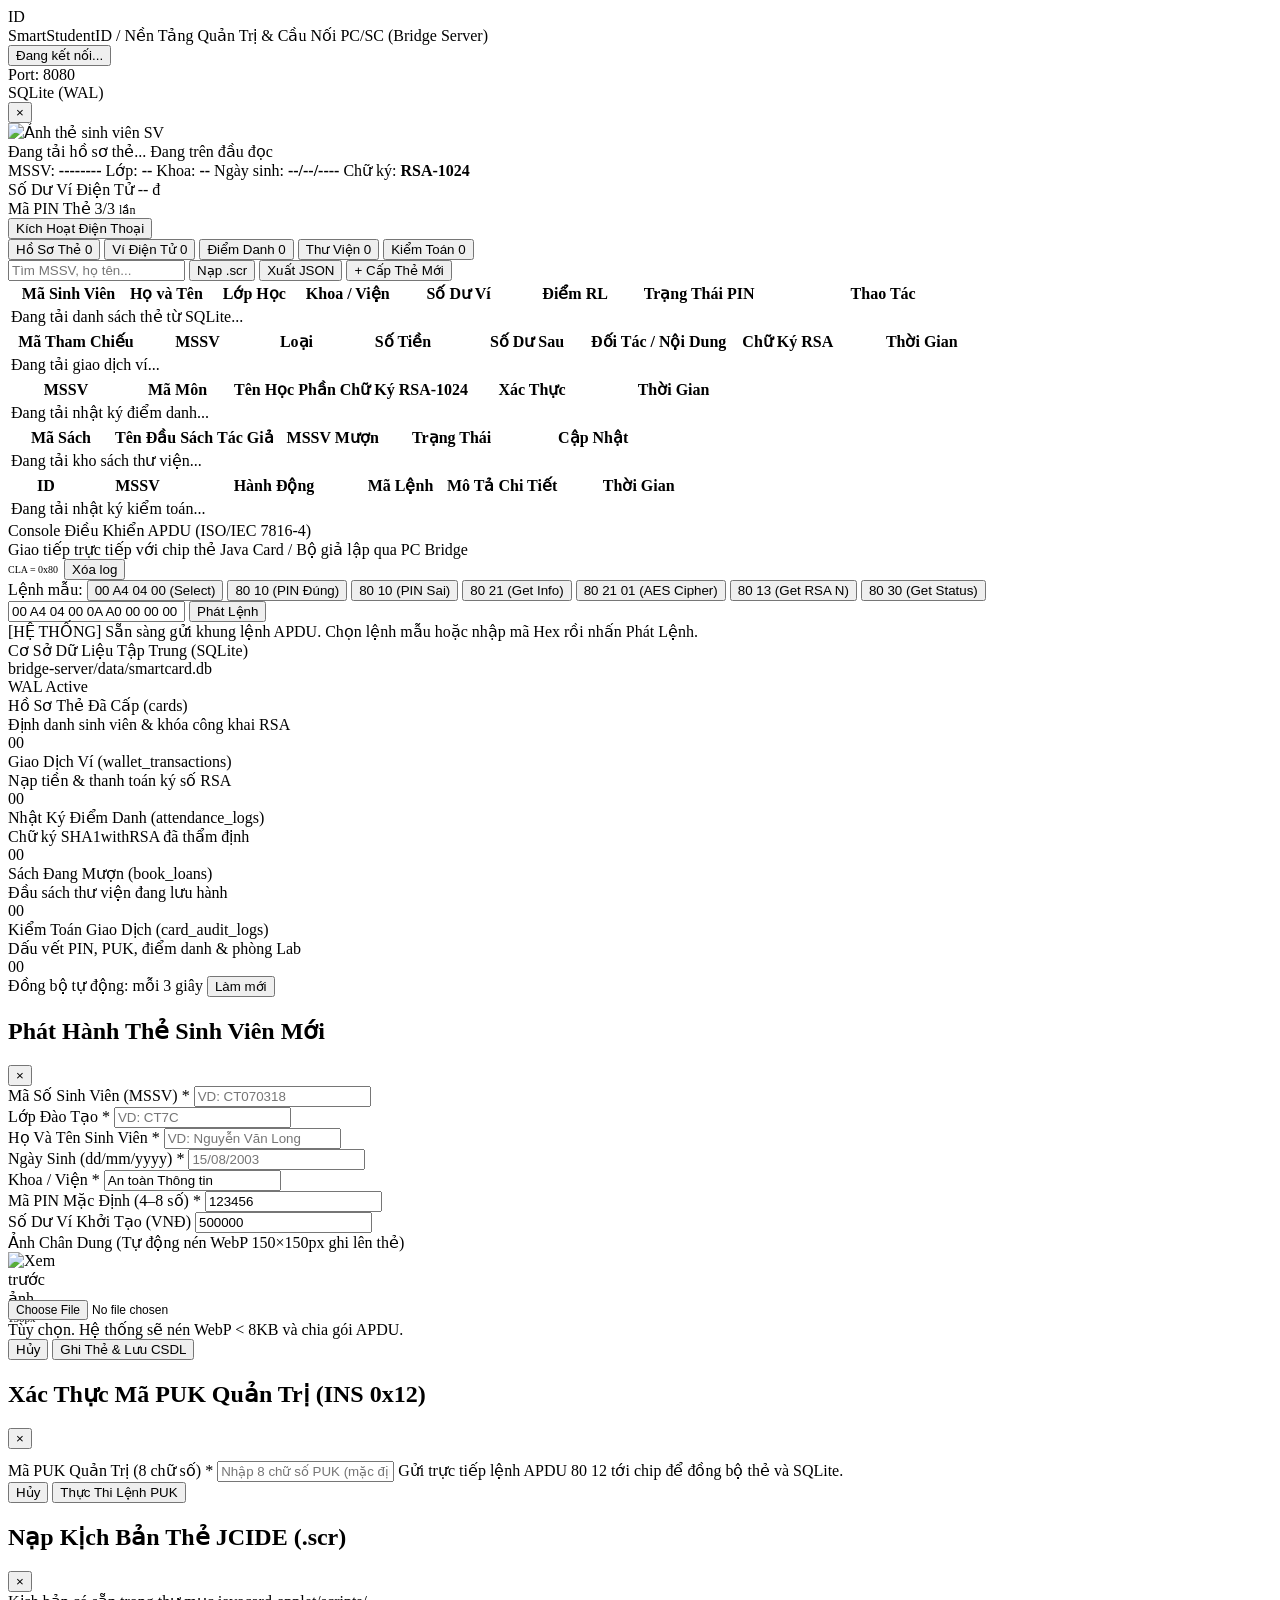
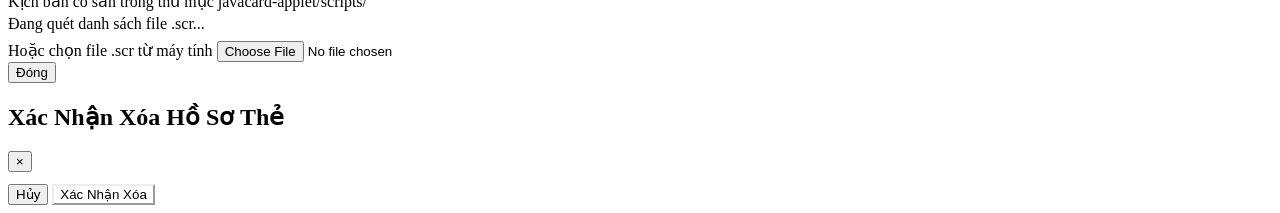
==== bridge-server/web/index.html @ d1e77b1d "feat(bridge): implement M1 refined pragmatic PC web dashboard" ====
<!DOCTYPE html>
<html lang="vi">
<head>
  <meta charset="UTF-8">
  <meta name="viewport" content="width=device-width, initial-scale=1.0">
  <title>SmartStudentID — Nền Tảng Quản Trị &amp; Cầu Nối PC/SC</title>
  <link rel="preconnect" href="https://fonts.googleapis.com">
  <link rel="preconnect" href="https://fonts.gstatic.com" crossorigin>
  <link href="https://fonts.googleapis.com/css2?family=Geist:wght@400;500;600;700&family=IBM+Plex+Mono:wght@400;500;600&display=swap" rel="stylesheet">
  <link rel="stylesheet" href="/styles.css">
</head>
<body>

  <div class="app-container">

    <!-- 1. TOP APPLICATION NAVIGATION -->
    <header class="top-nav">
      <div class="brand-group">
        <div class="logo-badge">ID</div>
        <div class="brand-text">
          <span class="brand-title">SmartStudentID</span>
          <span class="brand-divider">/</span>
          <span class="brand-subtitle">Nền Tảng Quản Trị &amp; Cầu Nối PC/SC (Bridge Server)</span>
        </div>
      </div>

      <div class="status-group">
        <button id="btnReaderReconnect" class="status-chip status-chip-btn" title="Nhấn để quét lại đầu đọc thẻ PC/SC">
          <span id="readerDot" class="status-dot virtual"></span>
          <span id="readerNameText">Đang kết nối...</span>
        </button>
        <div id="portChip" class="status-chip font-mono">Port: 8080</div>
        <div class="status-chip font-mono">SQLite (WAL)</div>
      </div>
    </header>

    <!-- INLINE NOTIFICATION BANNER -->
    <div id="toastBanner" class="toast-banner hidden" role="status">
      <span id="toastMessage"></span>
      <button id="toastCloseBtn" class="modal-close" type="button" aria-label="Đóng thông báo">&times;</button>
    </div>

    <!-- 2. ACTIVE CARD HERO BAR -->
    <section class="active-card-hero">
      <div class="avatar-frame" id="heroAvatarBox">
        <img id="heroAvatarImg" class="hidden" alt="Ảnh thẻ sinh viên">
        <span id="heroAvatarInitials">SV</span>
      </div>

      <div>
        <div class="hero-meta-title">
          <span id="heroStudentName" class="hero-student-name">Đang tải hồ sơ thẻ...</span>
          <span id="heroCardStatusTag" class="hero-tag ready">Đang trên đầu đọc</span>
        </div>
        <div class="hero-student-sub">
          <span>MSSV: <strong id="heroStudentId" class="font-mono">--------</strong></span>
          <span>Lớp: <strong id="heroClassName">--</strong></span>
          <span>Khoa: <strong id="heroDepartment">--</strong></span>
          <span>Ngày sinh: <strong id="heroDob" class="font-mono">--/--/----</strong></span>
          <span>Chữ ký: <strong id="heroRsaStatus" class="font-mono">RSA-1024</strong></span>
        </div>
      </div>

      <div class="hero-stats-strip">
        <div class="stat-unit">
          <span class="stat-label">Số Dư Ví Điện Tử</span>
          <span id="heroWalletBalance" class="stat-number font-mono positive">-- đ</span>
        </div>

        <div class="stat-unit">
          <span class="stat-label">Mã PIN Thẻ</span>
          <span id="heroPinTries" class="stat-number font-mono">3/3 <span style="font-size: 12px; font-weight: 400; color: var(--text-muted);">lần</span></span>
        </div>

        <div>
          <button id="btnTriggerPhone" class="btn-action-primary" type="button">
            Kích Hoạt Điện Thoại
          </button>
        </div>
      </div>
    </section>

    <!-- 3. MAIN DATA TABLE PANEL -->
    <main class="content-panel">
      <div class="panel-header-tabs">
        <div class="tabs-wrapper" role="tablist">
          <button class="tab-btn active" data-tab="cards" type="button">
            <span>Hồ Sơ Thẻ</span>
            <span id="tabCountCards" class="count-badge">0</span>
          </button>
          <button class="tab-btn" data-tab="wallet" type="button">
            <span>Ví Điện Tử</span>
            <span id="tabCountWallet" class="count-badge">0</span>
          </button>
          <button class="tab-btn" data-tab="attendance" type="button">
            <span>Điểm Danh</span>
            <span id="tabCountAttendance" class="count-badge">0</span>
          </button>
          <button class="tab-btn" data-tab="books" type="button">
            <span>Thư Viện</span>
            <span id="tabCountBooks" class="count-badge">0</span>
          </button>
          <button class="tab-btn" data-tab="audit" type="button">
            <span>Kiểm Toán</span>
            <span id="tabCountAudit" class="count-badge">0</span>
          </button>
        </div>

        <div class="panel-toolbar-actions">
          <input id="searchFilter" type="search" class="search-input" placeholder="Tìm MSSV, họ tên...">
          <button id="btnOpenScrModal" class="btn-action-outline" type="button">Nạp .scr</button>
          <button id="btnExportJson" class="btn-action-outline" type="button">Xuất JSON</button>
          <button id="btnOpenIssueModal" class="btn-action-primary" type="button">+ Cấp Thẻ Mới</button>
        </div>
      </div>

      <!-- Tab 1: Cards Table -->
      <div id="panelCards" class="table-scroll">
        <table class="data-table">
          <thead>
            <tr>
              <th style="width: 115px;">Mã Sinh Viên</th>
              <th>Họ và Tên</th>
              <th style="width: 95px;">Lớp Học</th>
              <th>Khoa / Viện</th>
              <th class="text-right" style="width: 130px;">Số Dư Ví</th>
              <th class="text-center" style="width: 95px;">Điểm RL</th>
              <th class="text-center" style="width: 145px;">Trạng Thái PIN</th>
              <th class="text-right" style="width: 215px;">Thao Tác</th>
            </tr>
          </thead>
          <tbody id="cardsTableBody">
            <tr><td colspan="8" class="empty-state-cell">Đang tải danh sách thẻ từ SQLite...</td></tr>
          </tbody>
        </table>
      </div>

      <!-- Tab 2: Wallet Transactions Table -->
      <div id="panelWallet" class="table-scroll hidden">
        <table class="data-table">
          <thead>
            <tr>
              <th style="width: 130px;">Mã Tham Chiếu</th>
              <th style="width: 105px;">MSSV</th>
              <th style="width: 85px;">Loại</th>
              <th class="text-right" style="width: 120px;">Số Tiền</th>
              <th class="text-right" style="width: 120px;">Số Dư Sau</th>
              <th>Đối Tác / Nội Dung</th>
              <th class="text-center" style="width: 115px;">Chữ Ký RSA</th>
              <th class="text-right" style="width: 145px;">Thời Gian</th>
            </tr>
          </thead>
          <tbody id="walletTableBody">
            <tr><td colspan="8" class="empty-state-cell">Đang tải giao dịch ví...</td></tr>
          </tbody>
        </table>
      </div>

      <!-- Tab 3: Attendance Logs Table -->
      <div id="panelAttendance" class="table-scroll hidden">
        <table class="data-table">
          <thead>
            <tr>
              <th style="width: 110px;">MSSV</th>
              <th style="width: 105px;">Mã Môn</th>
              <th>Tên Học Phần</th>
              <th>Chữ Ký RSA-1024</th>
              <th class="text-center" style="width: 120px;">Xác Thực</th>
              <th class="text-right" style="width: 155px;">Thời Gian</th>
            </tr>
          </thead>
          <tbody id="attendanceTableBody">
            <tr><td colspan="6" class="empty-state-cell">Đang tải nhật ký điểm danh...</td></tr>
          </tbody>
        </table>
      </div>

      <!-- Tab 4: Book Loans Table -->
      <div id="panelBooks" class="table-scroll hidden">
        <table class="data-table">
          <thead>
            <tr>
              <th style="width: 100px;">Mã Sách</th>
              <th>Tên Đầu Sách</th>
              <th>Tác Giả</th>
              <th style="width: 110px;">MSSV Mượn</th>
              <th class="text-center" style="width: 120px;">Trạng Thái</th>
              <th class="text-right" style="width: 155px;">Cập Nhật</th>
            </tr>
          </thead>
          <tbody id="booksTableBody">
            <tr><td colspan="6" class="empty-state-cell">Đang tải kho sách thư viện...</td></tr>
          </tbody>
        </table>
      </div>

      <!-- Tab 5: Audit Logs Table -->
      <div id="panelAudit" class="table-scroll hidden">
        <table class="data-table">
          <thead>
            <tr>
              <th style="width: 70px;">ID</th>
              <th style="width: 105px;">MSSV</th>
              <th style="width: 160px;">Hành Động</th>
              <th style="width: 85px;">Mã Lệnh</th>
              <th>Mô Tả Chi Tiết</th>
              <th class="text-right" style="width: 155px;">Thời Gian</th>
            </tr>
          </thead>
          <tbody id="auditTableBody">
            <tr><td colspan="6" class="empty-state-cell">Đang tải nhật ký kiểm toán...</td></tr>
          </tbody>
        </table>
      </div>
    </main>

    <!-- 4. LOWER SECTION: APDU CONSOLE & DATABASE SUMMARY -->
    <div class="lower-split">

      <!-- APDU Playground & Inspector -->
      <section class="sub-card">
        <div class="sub-card-header">
          <div>
            <div class="sub-card-title">Console Điều Khiển APDU (ISO/IEC 7816-4)</div>
            <div class="sub-card-caption">Giao tiếp trực tiếp với chip thẻ Java Card / Bộ giả lập qua PC Bridge</div>
          </div>
          <div style="display: flex; align-items: center; gap: 6px;">
            <span class="status-chip font-mono" style="font-size: 10px;">CLA = 0x80</span>
            <button id="btnClearApduLog" class="btn-action-outline btn-table" type="button">Xóa log</button>
          </div>
        </div>

        <div class="preset-pill-row">
          <span class="preset-label">Lệnh mẫu:</span>
          <button class="pill-btn font-mono" type="button" data-apdu="00 A4 04 00 0A A0 00 00 00 62 03 01 0C 06 01" data-label="Select Applet">00 A4 04 00 (Select)</button>
          <button class="pill-btn font-mono" type="button" data-apdu="80 10 00 00 06 31 32 33 34 35 36" data-label="Verify PIN 123456">80 10 (PIN Đúng)</button>
          <button class="pill-btn font-mono" type="button" data-apdu="80 10 00 00 06 30 30 30 30 30 30" data-label="Verify PIN Sai 000000">80 10 (PIN Sai)</button>
          <button class="pill-btn font-mono" type="button" data-apdu="80 21 00 00 00" data-label="Get Student Info UTF-8">80 21 (Get Info)</button>
          <button class="pill-btn font-mono" type="button" data-apdu="80 21 01 00 00" data-label="Get Raw AES-128 Cipher">80 21 01 (AES Cipher)</button>
          <button class="pill-btn font-mono" type="button" data-apdu="80 13 01 00 00" data-label="Get RSA Modulus N">80 13 (Get RSA N)</button>
          <button class="pill-btn font-mono" type="button" data-apdu="80 30 00 00 00" data-label="Get Academic &amp; Wallet Status">80 30 (Get Status)</button>
        </div>

        <form id="apduForm" class="console-input-bar">
          <input id="apduHexInput" type="text" class="console-input" value="00 A4 04 00 0A A0 00 00 00 62 03 01 0C 06 01" placeholder="Nhập lệnh APDU Hex (ví dụ: 80 10 00 00 06 31 32 33 34 35 36)" spellcheck="false" autocomplete="off">
          <button id="btnSendApdu" class="btn-action-primary" type="submit">Phát Lệnh</button>
        </form>

        <div id="apduLogScreen" class="console-log-screen">
          <div class="log-entry">
            <div class="log-line">
              <span class="log-time">[HỆ THỐNG]</span>
              <span>Sẵn sàng gửi khung lệnh APDU. Chọn lệnh mẫu hoặc nhập mã Hex rồi nhấn Phát Lệnh.</span>
            </div>
          </div>
        </div>
      </section>

      <!-- Database Summary & Integrity -->
      <section class="sub-card">
        <div class="sub-card-header">
          <div>
            <div class="sub-card-title">Cơ Sở Dữ Liệu Tập Trung (SQLite)</div>
            <div class="sub-card-caption">bridge-server/data/smartcard.db</div>
          </div>
          <span class="status-chip status-chip-success">WAL Active</span>
        </div>

        <div class="summary-list">
          <div class="summary-item">
            <div>
              <div class="summary-meta-title">Hồ Sơ Thẻ Đã Cấp (cards)</div>
              <div id="dbSubCardsNote" class="summary-meta-sub">Định danh sinh viên &amp; khóa công khai RSA</div>
            </div>
            <div id="dbTotalCards" class="summary-val font-mono">00</div>
          </div>

          <div class="summary-item">
            <div>
              <div class="summary-meta-title">Giao Dịch Ví (wallet_transactions)</div>
              <div class="summary-meta-sub">Nạp tiền &amp; thanh toán ký số RSA</div>
            </div>
            <div id="dbTotalWallet" class="summary-val font-mono">00</div>
          </div>

          <div class="summary-item">
            <div>
              <div class="summary-meta-title">Nhật Ký Điểm Danh (attendance_logs)</div>
              <div class="summary-meta-sub">Chữ ký SHA1withRSA đã thẩm định</div>
            </div>
            <div id="dbTotalAttendance" class="summary-val font-mono">00</div>
          </div>

          <div class="summary-item">
            <div>
              <div class="summary-meta-title">Sách Đang Mượn (book_loans)</div>
              <div class="summary-meta-sub">Đầu sách thư viện đang lưu hành</div>
            </div>
            <div id="dbBorrowedBooks" class="summary-val font-mono">00</div>
          </div>

          <div class="summary-item">
            <div>
              <div class="summary-meta-title">Kiểm Toán Giao Dịch (card_audit_logs)</div>
              <div class="summary-meta-sub">Dấu vết PIN, PUK, điểm danh &amp; phòng Lab</div>
            </div>
            <div id="dbTotalAudit" class="summary-val font-mono">00</div>
          </div>
        </div>

        <div class="sub-card-footer">
          <span id="lastSyncText" class="font-mono">Đồng bộ tự động: mỗi 3 giây</span>
          <button id="btnManualRefresh" class="btn-action-outline btn-table" type="button">Làm mới</button>
        </div>
      </section>

    </div>

  </div>

  <!-- MODAL 1: ISSUE NEW STUDENT CARD -->
  <div id="modalIssueCard" class="modal-backdrop hidden" role="dialog" aria-modal="true" aria-labelledby="modalIssueTitle">
    <div class="modal-panel">
      <div class="modal-header">
        <h2 id="modalIssueTitle" class="modal-title">Phát Hành Thẻ Sinh Viên Mới</h2>
        <button class="modal-close" type="button" data-close-modal="modalIssueCard">&times;</button>
      </div>
      <form id="issueCardForm">
        <div class="modal-body">
          <div id="issueFormError" class="form-error hidden"></div>

          <div class="form-grid-2">
            <div class="form-group">
              <label class="form-label" for="issueStudentId">Mã Số Sinh Viên (MSSV) *</label>
              <input id="issueStudentId" class="form-control font-mono" type="text" placeholder="VD: CT070318" required maxlength="20">
            </div>
            <div class="form-group">
              <label class="form-label" for="issueClassName">Lớp Đào Tạo *</label>
              <input id="issueClassName" class="form-control" type="text" placeholder="VD: CT7C" required maxlength="50">
            </div>
          </div>

          <div class="form-group">
            <label class="form-label" for="issueFullName">Họ Và Tên Sinh Viên *</label>
            <input id="issueFullName" class="form-control" type="text" placeholder="VD: Nguyễn Văn Long" required maxlength="100">
          </div>

          <div class="form-grid-2">
            <div class="form-group">
              <label class="form-label" for="issueDob">Ngày Sinh (dd/mm/yyyy) *</label>
              <input id="issueDob" class="form-control font-mono" type="text" placeholder="15/08/2003" required maxlength="20">
            </div>
            <div class="form-group">
              <label class="form-label" for="issueDepartment">Khoa / Viện *</label>
              <input id="issueDepartment" class="form-control" type="text" list="departmentOptions" value="An toàn Thông tin" required maxlength="100">
              <datalist id="departmentOptions">
                <option value="An toàn Thông tin">
                <option value="Công nghệ Thông tin">
                <option value="Điện tử Viễn thông">
              </datalist>
            </div>
          </div>

          <div class="form-grid-2">
            <div class="form-group">
              <label class="form-label" for="issuePin">Mã PIN Mặc Định (4–8 số) *</label>
              <input id="issuePin" class="form-control font-mono" type="text" value="123456" required minlength="4" maxlength="8">
            </div>
            <div class="form-group">
              <label class="form-label" for="issueBalance">Số Dư Ví Khởi Tạo (VNĐ)</label>
              <input id="issueBalance" class="form-control font-mono" type="number" value="500000" min="0" step="1000">
            </div>
          </div>

          <div class="form-group">
            <label class="form-label" for="issueAvatarFile">Ảnh Chân Dung (Tự động nén WebP 150×150px ghi lên thẻ)</label>
            <div class="avatar-upload-row">
              <div class="avatar-frame" style="width: 48px; height: 48px;">
                <img id="issueAvatarPreview" class="hidden" alt="Xem trước ảnh">
                <span id="issueAvatarPlaceholder" style="font-size: 11px;">150px</span>
              </div>
              <div style="flex: 1;">
                <input id="issueAvatarFile" type="file" accept="image/*" style="font-size: 12px; width: 100%;">
                <div id="issueAvatarInfo" class="form-hint">Tùy chọn. Hệ thống sẽ nén WebP &lt; 8KB và chia gói APDU.</div>
              </div>
            </div>
          </div>
        </div>

        <div class="modal-footer">
          <button class="btn-action-outline" type="button" data-close-modal="modalIssueCard">Hủy</button>
          <button id="btnSubmitIssueCard" class="btn-action-primary" type="submit">Ghi Thẻ &amp; Lưu CSDL</button>
        </div>
      </form>
    </div>
  </div>

  <!-- MODAL 2: PUK LOCK / UNBLOCK -->
  <div id="modalPuk" class="modal-backdrop hidden" role="dialog" aria-modal="true" aria-labelledby="modalPukTitle">
    <div class="modal-panel modal-sm">
      <div class="modal-header">
        <h2 id="modalPukTitle" class="modal-title">Xác Thực Mã PUK Quản Trị (INS 0x12)</h2>
        <button class="modal-close" type="button" data-close-modal="modalPuk">&times;</button>
      </div>
      <form id="pukForm">
        <div class="modal-body">
          <div id="pukFormError" class="form-error hidden"></div>
          <p id="pukDescription" style="font-size: 12.5px; color: var(--text-secondary);"></p>
          <div class="form-group">
            <label class="form-label" for="pukCodeInput">Mã PUK Quản Trị (8 chữ số) *</label>
            <input id="pukCodeInput" class="form-control font-mono" type="password" inputmode="numeric" maxlength="8" placeholder="Nhập 8 chữ số PUK (mặc định: 88888888)" required>
            <span class="form-hint">Gửi trực tiếp lệnh APDU 80 12 tới chip để đồng bộ thẻ và SQLite.</span>
          </div>
        </div>
        <div class="modal-footer">
          <button class="btn-action-outline" type="button" data-close-modal="modalPuk">Hủy</button>
          <button id="btnSubmitPuk" class="btn-action-primary" type="submit">Thực Thi Lệnh PUK</button>
        </div>
      </form>
    </div>
  </div>

  <!-- MODAL 3: LOAD .SCR SCRIPT -->
  <div id="modalScr" class="modal-backdrop hidden" role="dialog" aria-modal="true" aria-labelledby="modalScrTitle">
    <div class="modal-panel">
      <div class="modal-header">
        <h2 id="modalScrTitle" class="modal-title">Nạp Kịch Bản Thẻ JCIDE (.scr)</h2>
        <button class="modal-close" type="button" data-close-modal="modalScr">&times;</button>
      </div>
      <div class="modal-body">
        <div class="form-group">
          <span class="form-label">Kịch bản có sẵn trong thư mục javacard-applet/scripts/</span>
          <div id="scriptsListContainer" style="display: flex; flex-direction: column; gap: 8px; margin-top: 4px;">
            <span class="form-hint">Đang quét danh sách file .scr...</span>
          </div>
        </div>
        <div class="form-group" style="padding-top: 8px; border-top: 1px solid var(--border-subtle);">
          <label class="form-label" for="customScrFile">Hoặc chọn file .scr từ máy tính</label>
          <input id="customScrFile" class="form-control" type="file" accept=".scr,.txt">
        </div>
      </div>
      <div class="modal-footer">
        <button class="btn-action-outline" type="button" data-close-modal="modalScr">Đóng</button>
      </div>
    </div>
  </div>

  <!-- MODAL 4: CONFIRM DELETE CARD -->
  <div id="modalConfirmDelete" class="modal-backdrop hidden" role="dialog" aria-modal="true" aria-labelledby="modalDeleteTitle">
    <div class="modal-panel modal-sm">
      <div class="modal-header">
        <h2 id="modalDeleteTitle" class="modal-title">Xác Nhận Xóa Hồ Sơ Thẻ</h2>
        <button class="modal-close" type="button" data-close-modal="modalConfirmDelete">&times;</button>
      </div>
      <div class="modal-body">
        <p id="deleteConfirmText" style="font-size: 12.5px; color: var(--text-secondary);"></p>
      </div>
      <div class="modal-footer">
        <button class="btn-action-outline" type="button" data-close-modal="modalConfirmDelete">Hủy</button>
        <button id="btnConfirmDelete" class="btn-action-primary" type="button" style="background-color: var(--danger-text); border-color: var(--danger-text);">Xác Nhận Xóa</button>
      </div>
    </div>
  </div>

  <script src="/app.js"></script>
</body>
</html>
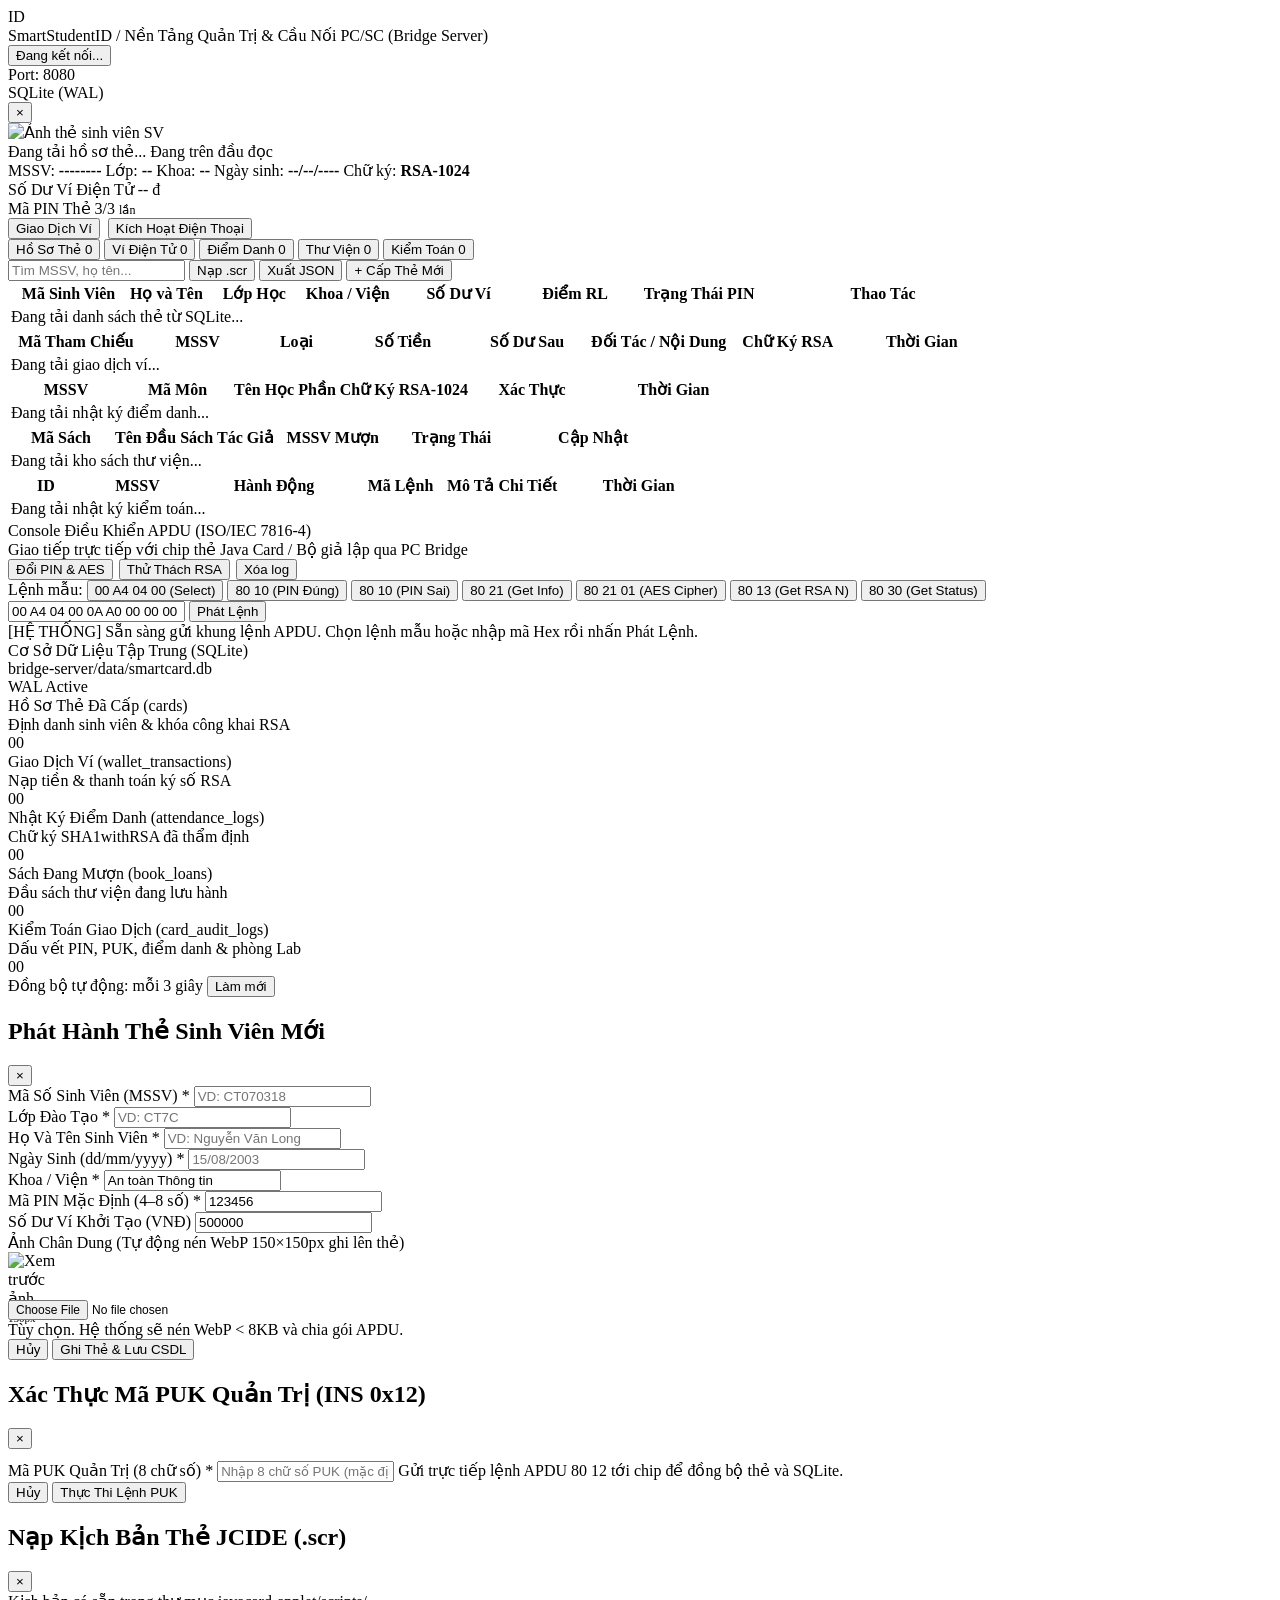
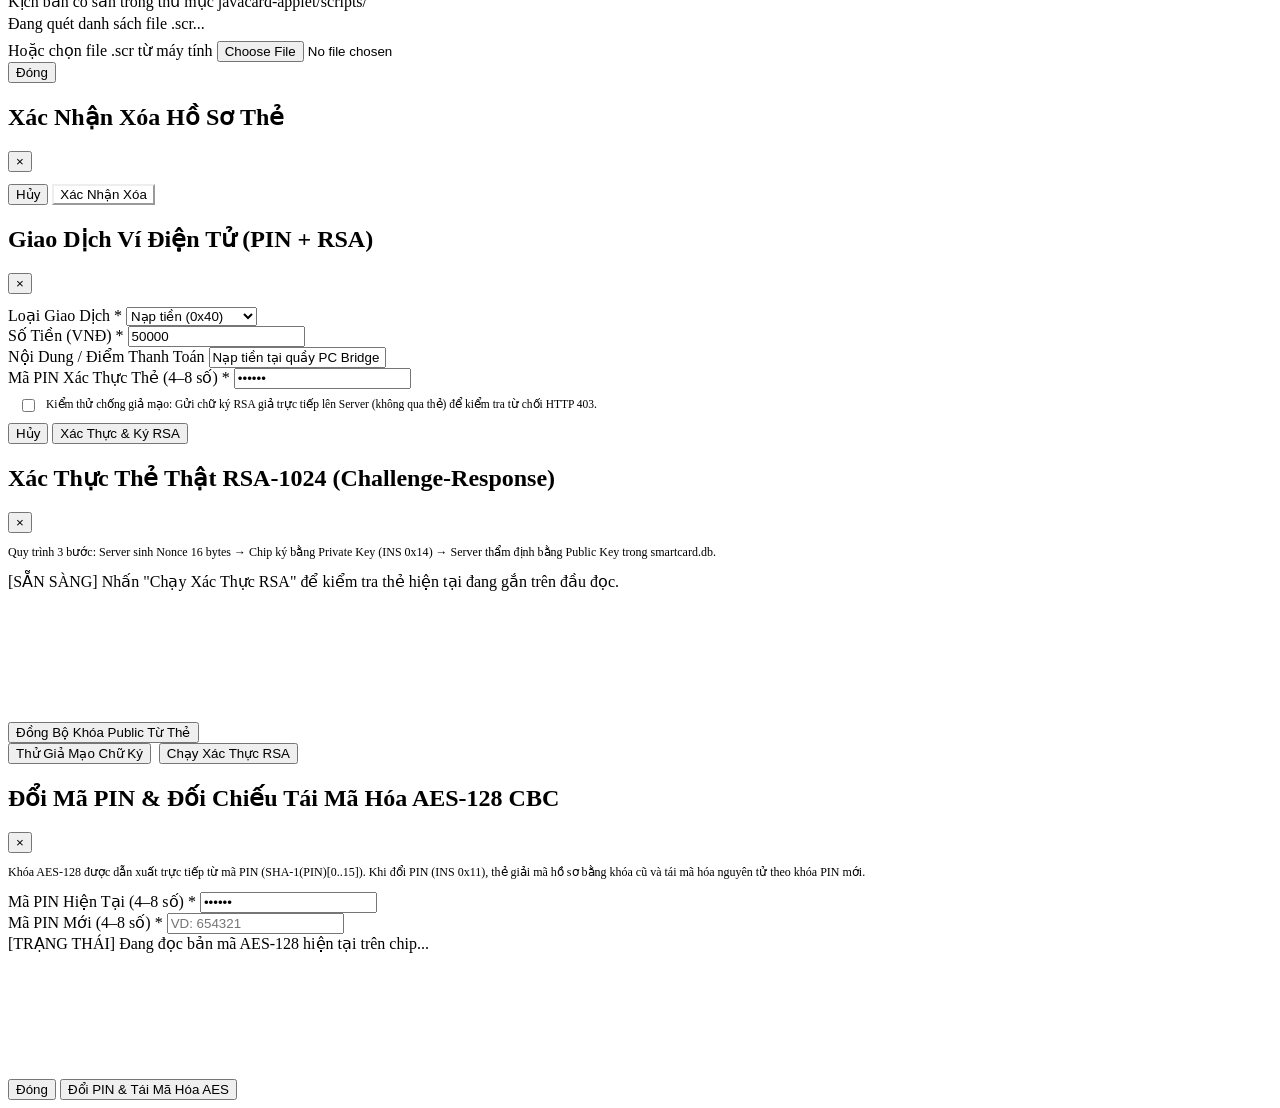
==== commit 2b3600f0: "feat(m2): implement RSA-1024 verification and PIN-derived AES-128-CBC" ====
--- a/bridge-server/web/index.html
+++ b/bridge-server/web/index.html
@@ -72,7 +72,10 @@
           <span id="heroPinTries" class="stat-number font-mono">3/3 <span style="font-size: 12px; font-weight: 400; color: var(--text-muted);">lần</span></span>
         </div>
 
-        <div>
+        <div style="display: flex; gap: 8px; align-items: center;">
+          <button id="btnOpenWalletModal" class="btn-action-outline" type="button">
+            Giao Dịch Ví
+          </button>
           <button id="btnTriggerPhone" class="btn-action-primary" type="button">
             Kích Hoạt Điện Thoại
           </button>
@@ -225,7 +228,8 @@
             <div class="sub-card-caption">Giao tiếp trực tiếp với chip thẻ Java Card / Bộ giả lập qua PC Bridge</div>
           </div>
           <div style="display: flex; align-items: center; gap: 6px;">
-            <span class="status-chip font-mono" style="font-size: 10px;">CLA = 0x80</span>
+            <button id="btnOpenAesPinModal" class="btn-action-outline btn-table" type="button">Đổi PIN &amp; AES</button>
+            <button id="btnOpenRsaModal" class="btn-action-outline btn-table" type="button">Thử Thách RSA</button>
             <button id="btnClearApduLog" class="btn-action-outline btn-table" type="button">Xóa log</button>
           </div>
         </div>
@@ -462,6 +466,128 @@
     </div>
   </div>
 
+  <!-- MODAL 5: E-WALLET TRANSACTION (PIN + RSA VERIFICATION) -->
+  <div id="modalWalletTx" class="modal-backdrop hidden" role="dialog" aria-modal="true" aria-labelledby="modalWalletTitle">
+    <div class="modal-panel modal-sm">
+      <div class="modal-header">
+        <h2 id="modalWalletTitle" class="modal-title">Giao Dịch Ví Điện Tử (PIN + RSA)</h2>
+        <button class="modal-close" type="button" data-close-modal="modalWalletTx">&times;</button>
+      </div>
+      <form id="walletTxForm">
+        <div class="modal-body">
+          <div id="walletFormError" class="form-error hidden"></div>
+          <p id="walletActiveNote" style="font-size: 12px; color: var(--text-secondary);"></p>
+
+          <div class="form-grid-2">
+            <div class="form-group">
+              <label class="form-label" for="walletTxType">Loại Giao Dịch *</label>
+              <select id="walletTxType" class="form-control">
+                <option value="CREDIT">Nạp tiền (0x40)</option>
+                <option value="DEBIT">Thanh toán (0x41)</option>
+              </select>
+            </div>
+            <div class="form-group">
+              <label class="form-label" for="walletAmount">Số Tiền (VNĐ) *</label>
+              <input id="walletAmount" class="form-control font-mono" type="number" value="50000" min="1000" step="1000" required>
+            </div>
+          </div>
+
+          <div class="form-group">
+            <label class="form-label" for="walletNote">Nội Dung / Điểm Thanh Toán</label>
+            <input id="walletNote" class="form-control" type="text" value="Nạp tiền tại quầy PC Bridge" maxlength="120">
+          </div>
+
+          <div class="form-group">
+            <label class="form-label" for="walletPin">Mã PIN Xác Thực Thẻ (4–8 số) *</label>
+            <input id="walletPin" class="form-control font-mono" type="password" inputmode="numeric" value="123456" minlength="4" maxlength="8" required>
+          </div>
+
+          <label style="display: flex; align-items: flex-start; gap: 8px; padding: 8px 10px; border: 1px solid var(--border-subtle); border-radius: var(--radius-md); background-color: var(--bg-muted); cursor: pointer; font-size: 11.5px; color: var(--text-secondary);">
+            <input id="walletTamperTest" type="checkbox" style="margin-top: 2px;">
+            <span>Kiểm thử chống giả mạo: Gửi chữ ký RSA giả trực tiếp lên Server (không qua thẻ) để kiểm tra từ chối HTTP 403.</span>
+          </label>
+        </div>
+        <div class="modal-footer">
+          <button class="btn-action-outline" type="button" data-close-modal="modalWalletTx">Hủy</button>
+          <button id="btnSubmitWalletTx" class="btn-action-primary" type="submit">Xác Thực &amp; Ký RSA</button>
+        </div>
+      </form>
+    </div>
+  </div>
+
+  <!-- MODAL 6: RSA-1024 CHALLENGE-RESPONSE VERIFICATION -->
+  <div id="modalRsaChallenge" class="modal-backdrop hidden" role="dialog" aria-modal="true" aria-labelledby="modalRsaTitle">
+    <div class="modal-panel">
+      <div class="modal-header">
+        <h2 id="modalRsaTitle" class="modal-title">Xác Thực Thẻ Thật RSA-1024 (Challenge-Response)</h2>
+        <button class="modal-close" type="button" data-close-modal="modalRsaChallenge">&times;</button>
+      </div>
+      <div class="modal-body">
+        <p style="font-size: 12px; color: var(--text-secondary);">
+          Quy trình 3 bước: Server sinh Nonce 16 bytes &rarr; Chip ký bằng Private Key (<span class="font-mono">INS 0x14</span>) &rarr; Server thẩm định bằng Public Key trong <span class="font-mono">smartcard.db</span>.
+        </p>
+
+        <div id="rsaChallengeResultBox" class="console-log-screen" style="min-height: 150px; max-height: 220px; border: 1px solid var(--border-subtle); border-radius: var(--radius-md);">
+          <div class="log-entry">
+            <div class="log-line">
+              <span class="log-time">[SẴN SÀNG]</span>
+              <span>Nhấn "Chạy Xác Thực RSA" để kiểm tra thẻ hiện tại đang gắn trên đầu đọc.</span>
+            </div>
+          </div>
+        </div>
+      </div>
+      <div class="modal-footer" style="justify-content: space-between;">
+        <button id="btnSyncCardRsaKey" class="btn-action-outline" type="button">Đồng Bộ Khóa Public Từ Thẻ</button>
+        <div style="display: flex; gap: 8px;">
+          <button id="btnRunRsaTamper" class="btn-action-outline btn-table-danger" type="button">Thử Giả Mạo Chữ Ký</button>
+          <button id="btnRunRsaChallenge" class="btn-action-primary" type="button">Chạy Xác Thực RSA</button>
+        </div>
+      </div>
+    </div>
+  </div>
+
+  <!-- MODAL 7: CHANGE PIN & ATOMIC AES-128 RE-ENCRYPTION INSPECTOR -->
+  <div id="modalChangePinAes" class="modal-backdrop hidden" role="dialog" aria-modal="true" aria-labelledby="modalAesPinTitle">
+    <div class="modal-panel">
+      <div class="modal-header">
+        <h2 id="modalAesPinTitle" class="modal-title">Đổi Mã PIN &amp; Đối Chiếu Tái Mã Hóa AES-128 CBC</h2>
+        <button class="modal-close" type="button" data-close-modal="modalChangePinAes">&times;</button>
+      </div>
+      <form id="changePinAesForm">
+        <div class="modal-body">
+          <div id="aesPinFormError" class="form-error hidden"></div>
+          <p style="font-size: 12px; color: var(--text-secondary);">
+            Khóa AES-128 được dẫn xuất trực tiếp từ mã PIN (<span class="font-mono">SHA-1(PIN)[0..15]</span>). Khi đổi PIN (<span class="font-mono">INS 0x11</span>), thẻ giải mã hồ sơ bằng khóa cũ và tái mã hóa nguyên tử theo khóa PIN mới.
+          </p>
+
+          <div class="form-grid-2">
+            <div class="form-group">
+              <label class="form-label" for="aesOldPin">Mã PIN Hiện Tại (4–8 số) *</label>
+              <input id="aesOldPin" class="form-control font-mono" type="password" inputmode="numeric" value="123456" minlength="4" maxlength="8" required>
+            </div>
+            <div class="form-group">
+              <label class="form-label" for="aesNewPin">Mã PIN Mới (4–8 số) *</label>
+              <input id="aesNewPin" class="form-control font-mono" type="password" inputmode="numeric" placeholder="VD: 654321" minlength="4" maxlength="8" required>
+            </div>
+          </div>
+
+          <div id="aesInspectionBox" class="console-log-screen" style="min-height: 145px; max-height: 220px; border: 1px solid var(--border-subtle); border-radius: var(--radius-md);">
+            <div class="log-entry">
+              <div class="log-line">
+                <span class="log-time">[TRẠNG THÁI]</span>
+                <span>Đang đọc bản mã AES-128 hiện tại trên chip...</span>
+              </div>
+            </div>
+          </div>
+        </div>
+        <div class="modal-footer">
+          <button class="btn-action-outline" type="button" data-close-modal="modalChangePinAes">Đóng</button>
+          <button id="btnSubmitChangePinAes" class="btn-action-primary" type="submit">Đổi PIN &amp; Tái Mã Hóa AES</button>
+        </div>
+      </form>
+    </div>
+  </div>
+
   <script src="/app.js"></script>
 </body>
 </html>
